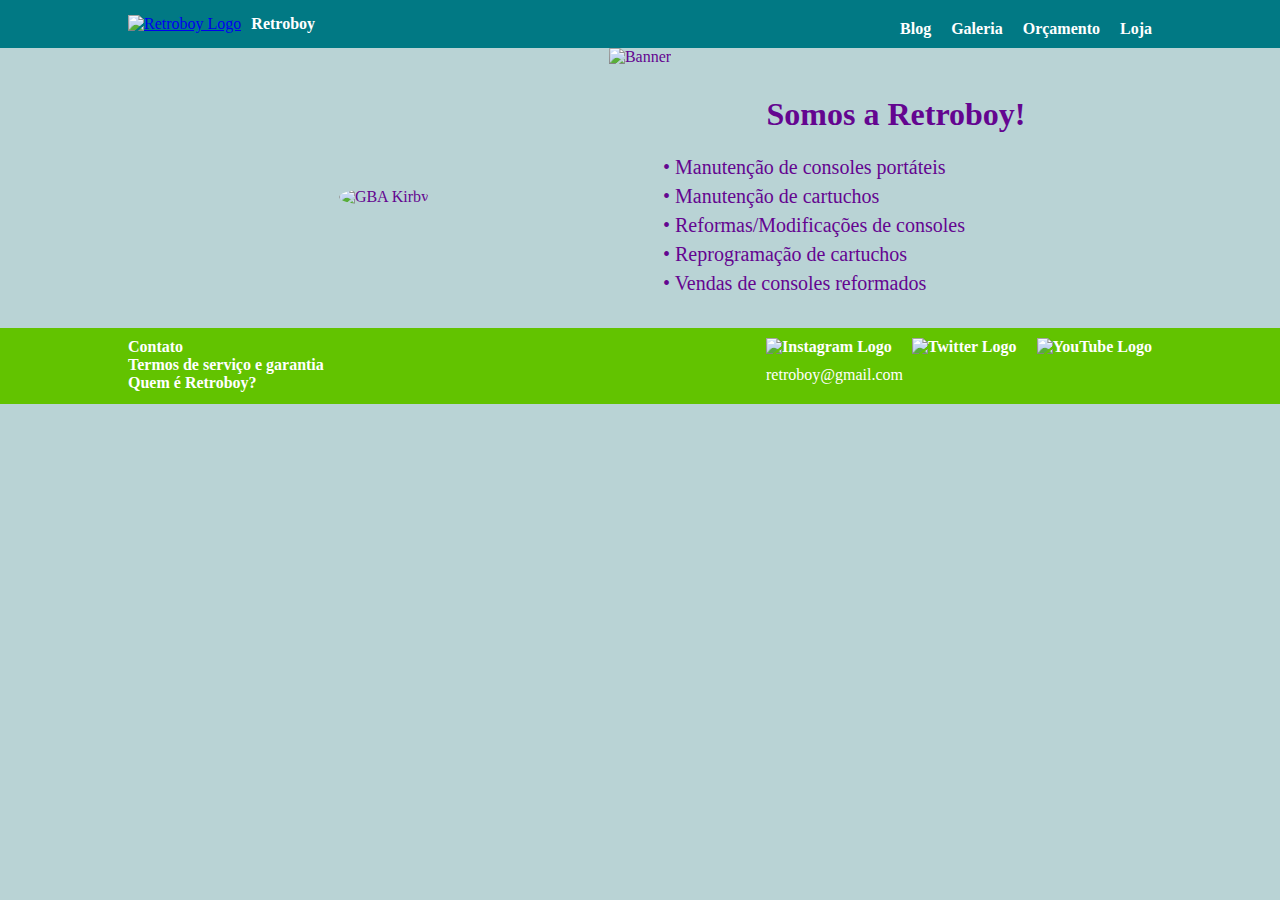
==== index.html @ 43e0128f "Add files via upload" ====
<!DOCTYPE html>
<html lang="pt-br">
<head>
    <meta charset="UTF-8">
    <meta name="viewport" content="width=device-width, initial scale=1.0">
    <title>Retroboy</title>
    <meta name="description" content="Nostalgia na palma da mão! Desde 1989 desmontando os eletrônicos de casa para o horror dos meus pais.">
    <link rel="stylesheet" href="styles.css">
</head>
<body>
    <!-- Barra de Navegação Superior -->
    <div class="navbar-top">
        <div class="container">
            <div class="logo">
                <a href="./index.html"><img src="Icons/Retroboy logo.png" alt="Retroboy Logo"></a>
                <span class="store-name">Retroboy</span>
            </div>
            <ul>
                <li><a href="./blog.html">Blog</a></li>
                <li><a href="./gallery.html">Galeria</a></li>
                <li><a href="./form.html">Orçamento</a></li>
                <li><a href="./store.html">Loja</a></li>
            </ul>

            <button class="btn-mobile" onclick="openmenu()" id="btn-menu">
                <span class="linha"></span>
                <span class="linha"></span>
                <span class="linha"></span>
            </button>
            <div class="menu-mobile" id="menu-mobile">
                <nav>
                    <a href="./blog.html">Blog</a>
                    <a href="./gallery.html">Galeria</a>
                    <a href="./form.html">Orçamento</a>
                    <a href="./store.html">Loja</a>
                </nav>
            </div>
        </div>
    </div>

    <!-- Página principal index -->
    <div class="main-section">
        <div class="banner">
            <img src="Imagens/Banner.jpg" alt="Banner">
        </div>
        <div class="container content">
            <div class="image">
                <img src="Imagens/Foto 1.png" alt="GBA Kirby">
            </div>
            <div class="text">
                <h2 class="section-title">Somos a Retroboy!</h2>
                <p class="section-text">• Manutenção de consoles portáteis</p>
                <p class="section-text">• Manutenção de cartuchos</p>
                <p class="section-text">• Reformas/Modificações de consoles</p>
                <p class="section-text">• Reprogramação de cartuchos</p>
                <p class="section-text">• Vendas de consoles reformados</p>
            </div>
        </div>
    </div>

    <!-- Barra de Navegação Inferior -->
    <div class="navbar-bottom">
        <div class="container navbar-bottom-content">
            <div class="footer-links">
                <ul>
                    <li><a href="./contato.html">Contato</a></li>
                    <li><a href="./termos.html">Termos de serviço e garantia</a></li>
                    <li><a href="./about.html">Quem é Retroboy?</a></li>
                </ul>
            </div>
            <div class="footer-social">
                <ul class="social-icons">
                    <li><a href="https://www.instagram.com/retroboybr/"><img src="Icons/Instagram.png" alt="Instagram Logo" width="40" height="40"></a></li>
                    <li><a href="https://twitter.com/retroboybr"><img src="Icons/Twitter.png" alt="Twitter Logo" width="40" height="40"></a></li>
                    <li><a href="https://www.youtube.com/retroboybrasil"><img src="Icons/YouTube.png" alt="YouTube Logo" width="40" height="40"></a></li>
                </ul>
                <p class="email"><a href="mailto:retroboy@gmail.com">retroboy@gmail.com</a></p>
            </div>
        </div>
    </div>

    <script src="script.js"></script>
</body>
</html>
---- styles.css ----
* {
    margin: 0;
    padding: 0;
    box-sizing: border-box;
}

body {
    font-family: Georgia, 'Times New Roman', Times, serif;
    background-color: #b9d3d5;
}

.container {
    width: 80%;
    margin: 0 auto;
    max-width: 1250px;
}

/* Barra de Navegação Superior */
.navbar-top {
    background-color: #017984;
    color: #fff;
    padding: 10px 0;
}

.navbar-top .container {
    display: flex;
    justify-content: space-between;
    align-items: center;
}

.navbar-top .logo {
    display: flex;
    align-items: center;
}

.navbar-top .logo img {
    height: 40px;
    margin-right: 10px;
}

.navbar-top .store-name {
    color: #fff;
    font-weight: bold;
}

.navbar-top ul {
    list-style-type: none;
    text-align: center;
    display: flex;
    justify-content: space-between;
    margin-top: 10px;
}

.navbar-top ul li {
    margin-right: 20px;
}

.navbar-top ul li:last-child {
    margin-right: 0;
}

.navbar-top ul li a {
    text-decoration: none;
    color: #fff;
    font-weight: bold;
}

.navbar-top ul li a:hover {
    color: #640590;
}

/* Barra do menu superior para mobile */
.menu-mobile {
    background-color: #00000061;
    backdrop-filter: blur(10px);
    position: absolute;
    top: 60px;
    right: 0;
    width: 100%;
    height: 0;
    transition: 0.5s;
    visibility: hidden;
    overflow: hidden;
}

.menu-mobile nav a {
    color: #fff;
    text-decoration: none;
    display: block;
    padding: 20px 30px;
    font-size: 16pt;
}

.menu-mobile nav a:hover {
    background-color: #000000a7;
}

/* Botão do menu mobile */
.btn-mobile {
    width: 40px;
    height: 40px;
    border: 2px solid #fff;
    border-radius: 5px;
    background: transparent;
    display: none;
}

.btn-mobile:hover {
    background: #06646C;
}

.linha {
    position: relative;
    height: 2px;
    background: #fff;
    width: 20px;
    display: block;
    margin: 5px auto;
}

/* Barra de Navegação Footer */
.navbar-bottom {
    background-color: #62C300;
    color: #fff;
    padding: 10px 0;
}

.navbar-bottom .container {
    display: flex;
    justify-content: space-between;
    align-items: flex-start;
}

.navbar-bottom ul {
    list-style-type: none;
    text-align: left;
    display: block;
}

.navbar-bottom ul li {
    margin-right: 20px; 
}

.navbar-bottom ul li:last-child {
    margin-right: 0;
}

.navbar-bottom ul li a {
    text-decoration: none;
    color: #fff;
    font-weight: bold;
}

.footer-social ul {
    display: flex; 
    flex-direction: row;
    list-style-type: none;
    margin: 0;
    padding: 0;
}

.footer-social li {
    margin-right: 10px;
}

.email a {
    text-decoration: none;
    color: #fff;
}

/* Página principal index */
.main-section {
    background-color: #b9d3d5;
    color: #640590;
    text-align: center;
    margin-bottom: 10px;
}

.banner img {
    width: 100%;
    object-fit: cover;
}

.content {
    display: flex;
    justify-content: center;
    align-items: center;
    flex-wrap: wrap;
    margin-top: 10px;
}

.image, .text {
    flex: 1;
    padding: 20px;
}

.image img {
    width: 100%;
    height: auto;
    border-radius: 100%;
}

.section-title {
    font-size: 32px;
    margin-bottom: 20px;
}

.section-text {
    font-size: 20px;
    padding: 3px;
}

/* Blog */

.blog-page {
    width: 100%;
    max-width: 1200px;
    margin: 0 auto;
}

header {
    width: 100%;
    text-align: center;
    padding: 20px;
    background-color: #640590;
    color: white;  /* Aproveitei este mesmo código para a galeria */
}

header h1 {
    margin: 0;
}

.blog {
    display: flex;
    flex-direction: column;
    align-items: center; 
    color: #640590;
    gap: 20px;
    width: 100%;
    margin: 20px 0;
}

.blog h2 {
    margin: 0;
    padding: 10px 0;
    text-align: center;
}

.blog-post {
    width: 80%; 
    max-width: 800px;
    background-color: #b9d3d5a3;
    border-radius: 4px;
    box-shadow: 0 0 12px rgba(0, 0, 0, 0.1);
    padding: 20px;
    box-sizing: border-box; 
}

.blog-post.expanded .read-more-text {
    display: inline;
}

.blog-post.expanded .post-image {
    width: 60%; 
    display: block;
    margin: 0 auto;
}

.read-more-btn {
    color: #54A006;
    cursor: pointer;
    display: inline-block;
    margin-right: 10px;
}

.read-more-text {
    display: none;
}

.post-image {
    display: block;
    margin: 0 auto 10px auto; 
}

.post-image.reduced {
    width: 200px; 
    height: auto;
}

.post-image.expanded {
    width: 60%; 
    height: auto;
}

p {
    margin: 0;
    padding: 10px 0;
}

.post-footer {
    display: flex;
    justify-content: space-between;
    align-items: center;
    margin-top: 10px;
}

.post-time {
    color: #888;
    font-size: 0.9em;
}


/* Galeria */

.container-gallery {
    width: 100%;
    min-height: 100vh;
    display: flex;
    align-items: center;
    justify-content: center;
    padding: 30px 6%;
}

.gallery {
    display: grid;
    grid-template-columns: repeat(auto-fit, minmax(200px, 1fr));
    grid-gap: 20px;
}

.gallery img {
    width: 100%;
}

/* Formatação dos termos */

.terms-texts {
    font-size: 16px; 
    line-height: 1.5; 
    max-width: 800px; 
    margin: 0 auto; 
    padding: 0 20px; 
    text-align: justify;
    white-space: pre-wrap;
}

.section-text {
    font-size: 20px;
    padding: 3px;
    text-indent: 0;
    text-align: justify;
}

.terms-texts p {
    margin-bottom: 10px;
}

/* Página de contatos */
.contact-page {
    display: flex;
    justify-content: space-between;
    align-items: flex-start;
    padding: 20px;
    background-color: #b9d3d5;
    color: #640590;
}

.map-container {
    flex: 1;
    margin-right: 20px;
}

.contact-info {
    flex: 1;
    font-family: Georgia, 'Times New Roman', Times, serif;
}

.contact-info h2 {
    font-size: 24px;
    margin-bottom: 10px;
}

.contact-info p {
    font-size: 18px;
    margin-bottom: 10px;
}

.contact-info a {
    color: #017984;
    text-decoration: none;
}

.contact-info a:hover {
    text-decoration: underline;
}

/* Formulário */

.form-budget {
    display: flex;
    justify-content: center;
    align-items: center;
    min-height: 100vh;
    background-color: #f7f7f7;
    padding: 20px;
}

.form-intro {
    text-align: center;
    margin-bottom: 20px;
    color: #381949; 
}

form[data-form] {
    width: 100%;
    max-width: 30rem;
    background: white;
    padding: 20px;
    border-radius: 10px;
    box-shadow: 0 0 10px rgba(0, 0, 0, 0.1);
}

.form-step {
    display: none;
}

.form-step.active {
    display: block;
}

.form-budget label,
.form-budget input,
.form-budget textarea,
.form-budget button {
    display: block;
    width: 100%;
    font: inherit;
    padding: 1.25rem;
    font-weight: 700;
    margin-bottom: 1rem;
}

.form-budget input,
.form-budget textarea {
    background: #94C1C5;
    color: white;
    border: 0.125rem solid transparent;
    border-radius: 1.125rem;
    transition: border-color 0.3s, box-shadow 0.3s;
}

.form-budget input:hover,
.form-budget input:focus,
.form-budget textarea:hover,
.form-budget textarea:focus {
    outline: none;
    border-color: #1d90f5;
    box-shadow: 0 0 0 0.3125rem #26344a;
}

.form-budget label {
    margin-bottom: 0.5rem;
    color: #84868f;
}

.form-budget textarea {
    min-height: 12.5rem;
    resize: vertical;
}

.form-budget button {
    border: none;
    border-radius: 99px;
    color: white;
    background: #540A77; 
    cursor: pointer;
    transition: 0.3s;
}

.form-budget button:hover,
.form-budget button:focus {
    outline: none;
    background: #43105F; 
}

.form-budget button:disabled {
    cursor: not-allowed;
    background: #555b69;
}

.radio-group,
.checkbox-group {
    display: flex;
    flex-direction: column;
    gap: 10px;
}

.radio-group label,
.checkbox-group label {
    display: flex;
    align-items: center;
    justify-content: space-between;
    gap: 10px;
    width: 100%;
}

.radio-group input,
.checkbox-group input {
    margin-right: auto;
}


@media screen and (max-width: 768px) {
    .navbar-top ul {
        display: none;
    }

    .menu-mobile.open {
        visibility: visible;
        height: calc(100vh - 60px);
    }

    .btn-mobile {
        display: block;
    }

    .content {
        flex-direction: column;
    }

    .image, .text {
        flex: none;
        width: 100%;
        padding: 10px;
    }

    .contact-page {
        flex-direction: column;
        align-items: center;
    }

    .map-container {
        width: 100%;
        margin-right: 0;
        margin-bottom: 20px;
    }

    .contact-info {
        width: 100%;
        text-align: center;
    }

    .contact-info h2 {
        font-size: 20px;
    }

    .contact-info p {
        font-size: 16px;
    }

    .form-budget {
        padding: 10px;
    }
}
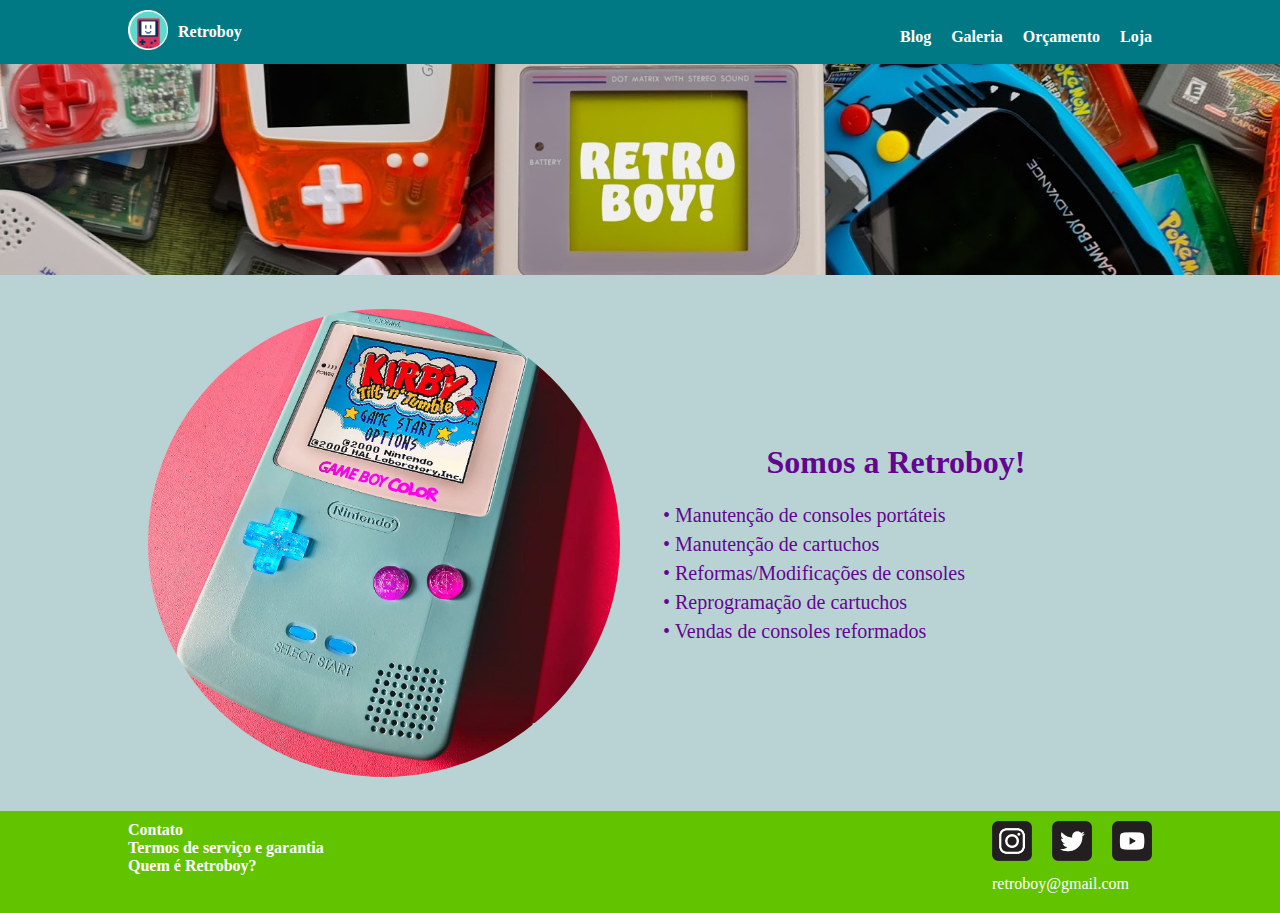
==== commit 38ca62d3: "Update index.html" ====
--- a/index.html
+++ b/index.html
@@ -72,7 +72,7 @@
                 <ul class="social-icons">
                     <li><a href="https://www.instagram.com/retroboybr/"><img src="Icons/Instagram.png" alt="Instagram Logo" width="40" height="40"></a></li>
                     <li><a href="https://twitter.com/retroboybr"><img src="Icons/Twitter.png" alt="Twitter Logo" width="40" height="40"></a></li>
-                    <li><a href="https://www.youtube.com/retroboybrasil"><img src="Icons/YouTube.png" alt="YouTube Logo" width="40" height="40"></a></li>
+                    <li><a href="https://www.youtube.com/retroboybrasil"><img src="Icons/Youtube.png" alt="YouTube Logo" width="40" height="40"></a></li>
                 </ul>
                 <p class="email"><a href="mailto:retroboy@gmail.com">retroboy@gmail.com</a></p>
             </div>
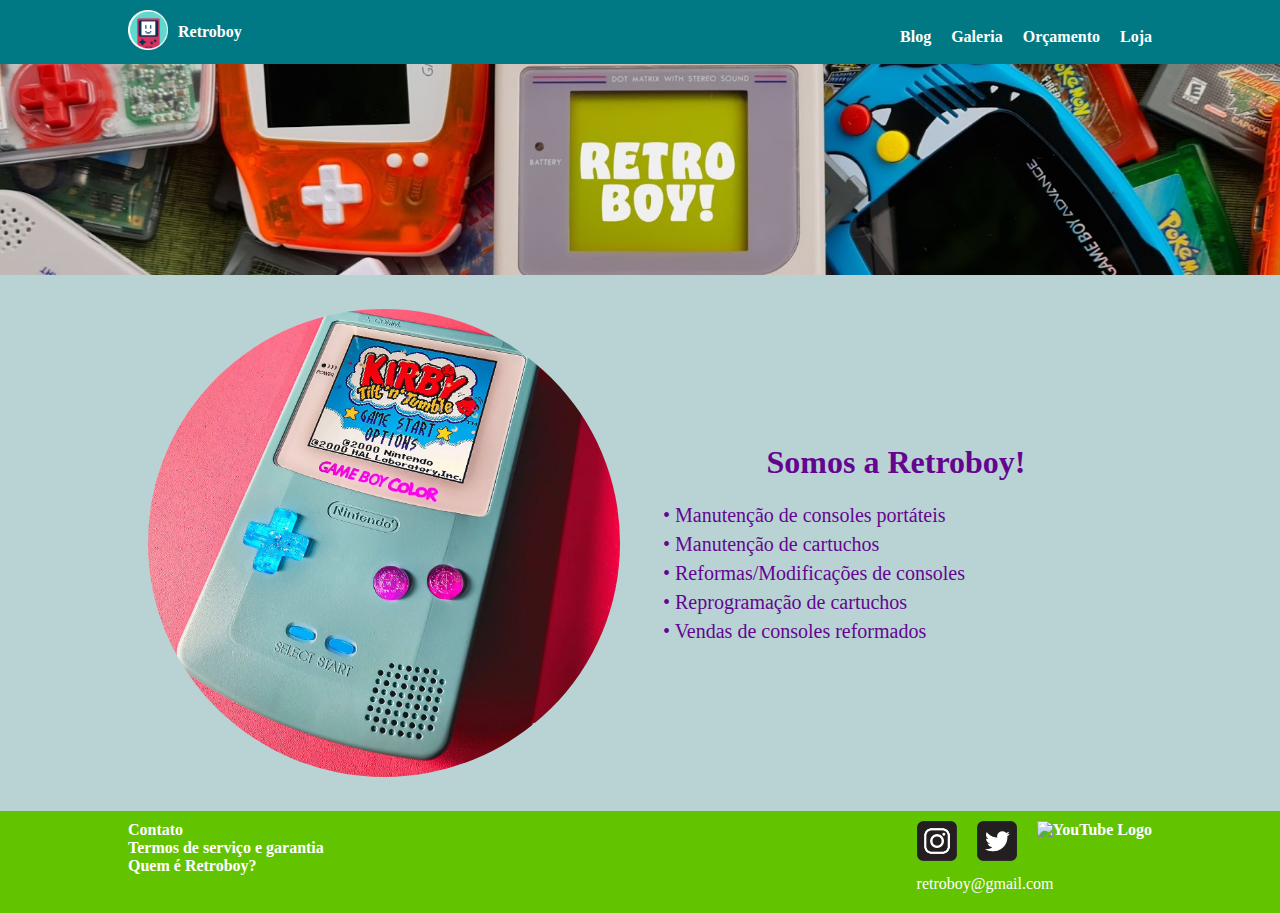
==== commit 46a2101a: "Final files added" ====
--- a/index.html
+++ b/index.html
@@ -72,7 +72,7 @@
                 <ul class="social-icons">
                     <li><a href="https://www.instagram.com/retroboybr/"><img src="Icons/Instagram.png" alt="Instagram Logo" width="40" height="40"></a></li>
                     <li><a href="https://twitter.com/retroboybr"><img src="Icons/Twitter.png" alt="Twitter Logo" width="40" height="40"></a></li>
-                    <li><a href="https://www.youtube.com/retroboybrasil"><img src="Icons/Youtube.png" alt="YouTube Logo" width="40" height="40"></a></li>
+                    <li><a href="https://www.youtube.com/retroboybrasil"><img src="Icons/YouTube.png" alt="YouTube Logo" width="40" height="40"></a></li>
                 </ul>
                 <p class="email"><a href="mailto:retroboy@gmail.com">retroboy@gmail.com</a></p>
             </div>
--- a/styles.css
+++ b/styles.css
@@ -249,7 +249,7 @@
 .blog-post {
     width: 80%; 
     max-width: 800px;
-    background-color: #b9d3d5a3;
+    background-color: #c6e8eba3;
     border-radius: 4px;
     box-shadow: 0 0 12px rgba(0, 0, 0, 0.1);
     padding: 20px;
@@ -508,6 +508,120 @@
     margin-right: auto;
 }
 
+/* Loja */
+
+.store-container {
+    display: flex;
+    flex-wrap: wrap;
+    justify-content: space-around;
+}
+
+.product-box {
+    width: 300px;
+    height: 300px;
+    background-color: #e0e0e0;
+    border-radius: 10px;
+    box-shadow: 0px 0px 10px rgba(0, 0, 0, 0.5);
+    display: flex;
+    flex-direction: column;
+    align-items: center;
+    justify-content: space-around;
+    padding: 10px;
+    margin: 10px;
+}
+
+.product-box img {
+    width: 75%;
+    height: auto;
+    border-radius: 10px;
+}
+
+.product-box h3 {
+    color:#381949;
+    margin-top: 0;
+}
+
+.product-box p {
+    color:#381949;
+    margin-bottom: 0;
+}
+
+/* Produtos */
+.product-details {
+    background-color: #b9d3d5;
+    padding: 20px 0;
+}
+
+.product-info {
+    margin-bottom: 20px;
+    color: #43105F;
+}
+
+.product-info h2 {
+    font-size: 20px;
+    margin-bottom: 10px;
+}
+
+.product-info p {
+    font-size: 14px;
+    line-height: 1.2;
+}
+
+.product-images {
+    display: flex;
+    justify-content: center;
+    margin-bottom: 20px;
+}
+
+.product-images img {
+    max-width: 45%;
+    height: auto;
+    margin-right: 5%;
+}
+
+.additional-info {
+    margin-bottom: 20px;
+    color: #43105F;
+}
+
+#product-form {
+    margin-top: 20px;
+    text-align: center;
+}
+
+.form-group {
+    margin-bottom: 15px;
+    text-align: left;
+}
+
+.form-group label {
+    display: block;
+    margin-bottom: 5px;
+}
+
+.form-group input[type="text"],
+.form-group input[type="email"] {
+    width: 100%;
+    padding: 10px;
+    font-size: 16px;
+    border: 1px solid #ccc;
+    border-radius: 5px;
+}
+
+button[type="submit"] {
+    padding: 10px 20px;
+    font-size: 16px;
+    background-color: #54A006
+    color: #fff;
+    border: none;
+    border-radius: 5px;
+    cursor: pointer;
+}
+
+button[type="submit"]:hover {
+    background-color: #62C300;
+}
+
 
 @media screen and (max-width: 768px) {
     .navbar-top ul {
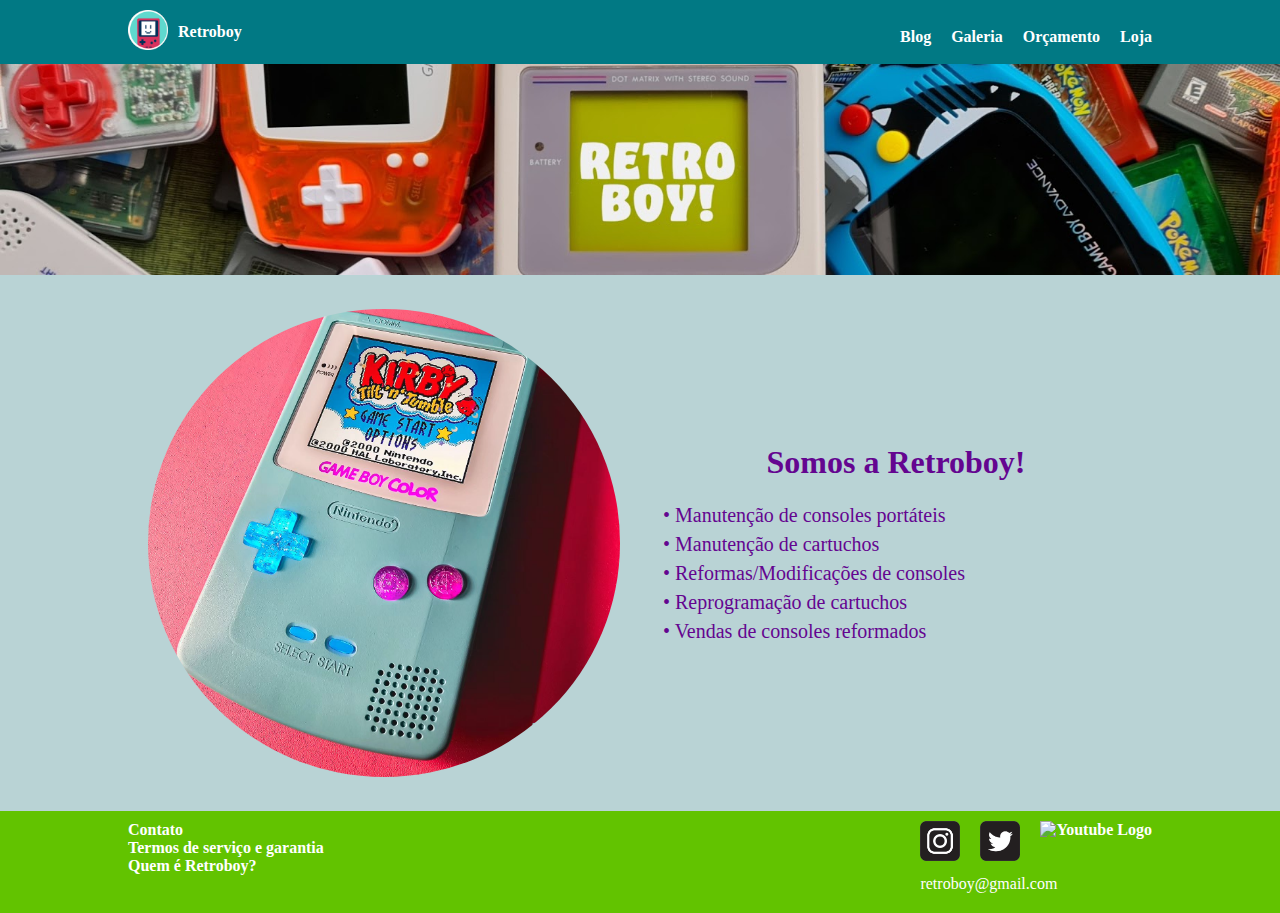
==== commit d33dba74: "Update index.html" ====
--- a/index.html
+++ b/index.html
@@ -72,7 +72,7 @@
                 <ul class="social-icons">
                     <li><a href="https://www.instagram.com/retroboybr/"><img src="Icons/Instagram.png" alt="Instagram Logo" width="40" height="40"></a></li>
                     <li><a href="https://twitter.com/retroboybr"><img src="Icons/Twitter.png" alt="Twitter Logo" width="40" height="40"></a></li>
-                    <li><a href="https://www.youtube.com/retroboybrasil"><img src="Icons/YouTube.png" alt="YouTube Logo" width="40" height="40"></a></li>
+                    <li><a href="https://www.youtube.com/retroboybrasil"><img src="Icons/YouTube.png" alt="Youtube Logo" width="40" height="40"></a></li>
                 </ul>
                 <p class="email"><a href="mailto:retroboy@gmail.com">retroboy@gmail.com</a></p>
             </div>
